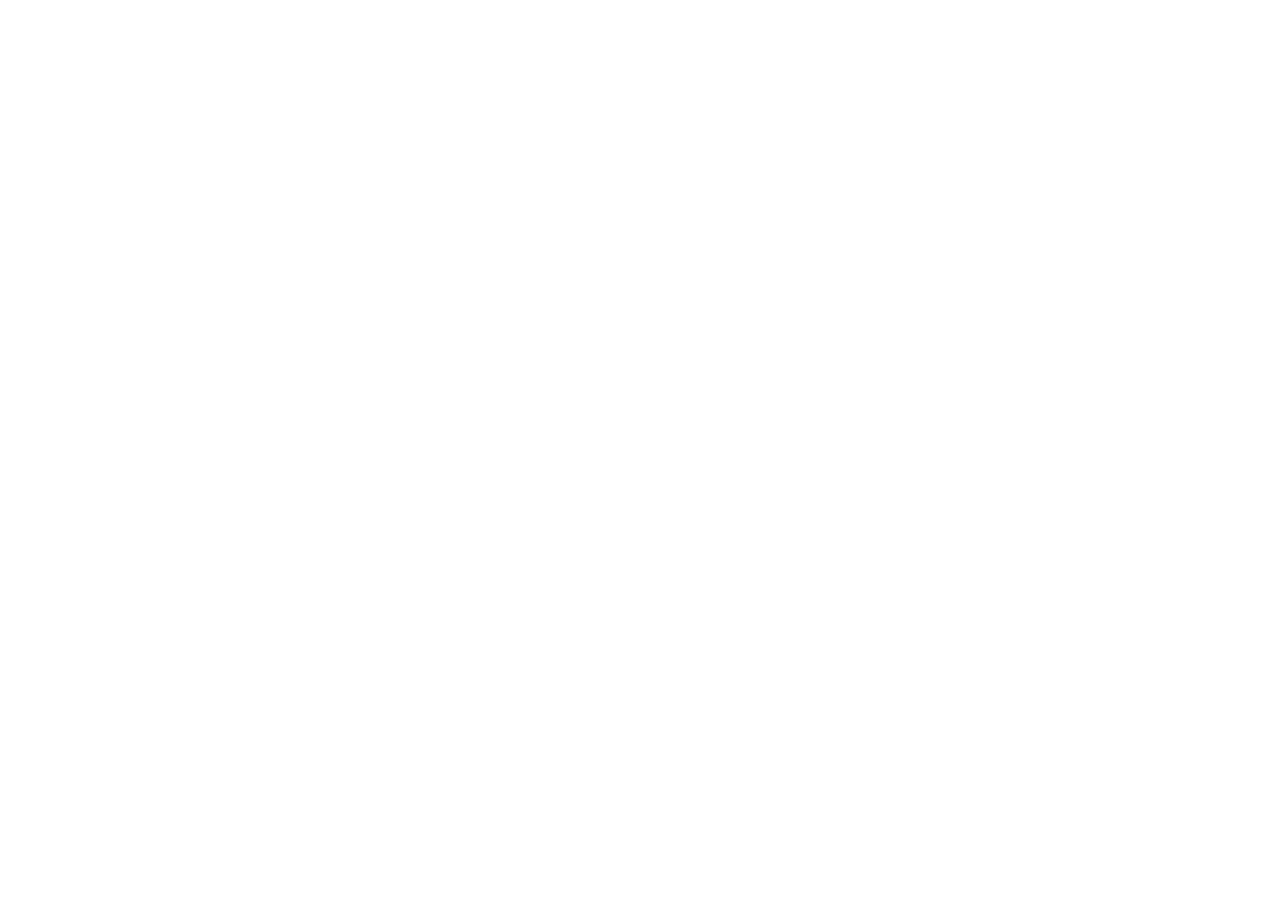
==== chat.html @ 5c184587 "create project" ====
<!DOCTYPE html>
<html lang="ko">
<head>
    <meta charset="UTF-8">
    <meta http-equiv="X-UA-Compatible" content="IE=edge">
    <meta name="viewport" content="width=device-width, initial-scale=1.0">
    <title>Document</title>
</head>
<body>
    
</body>
</html>
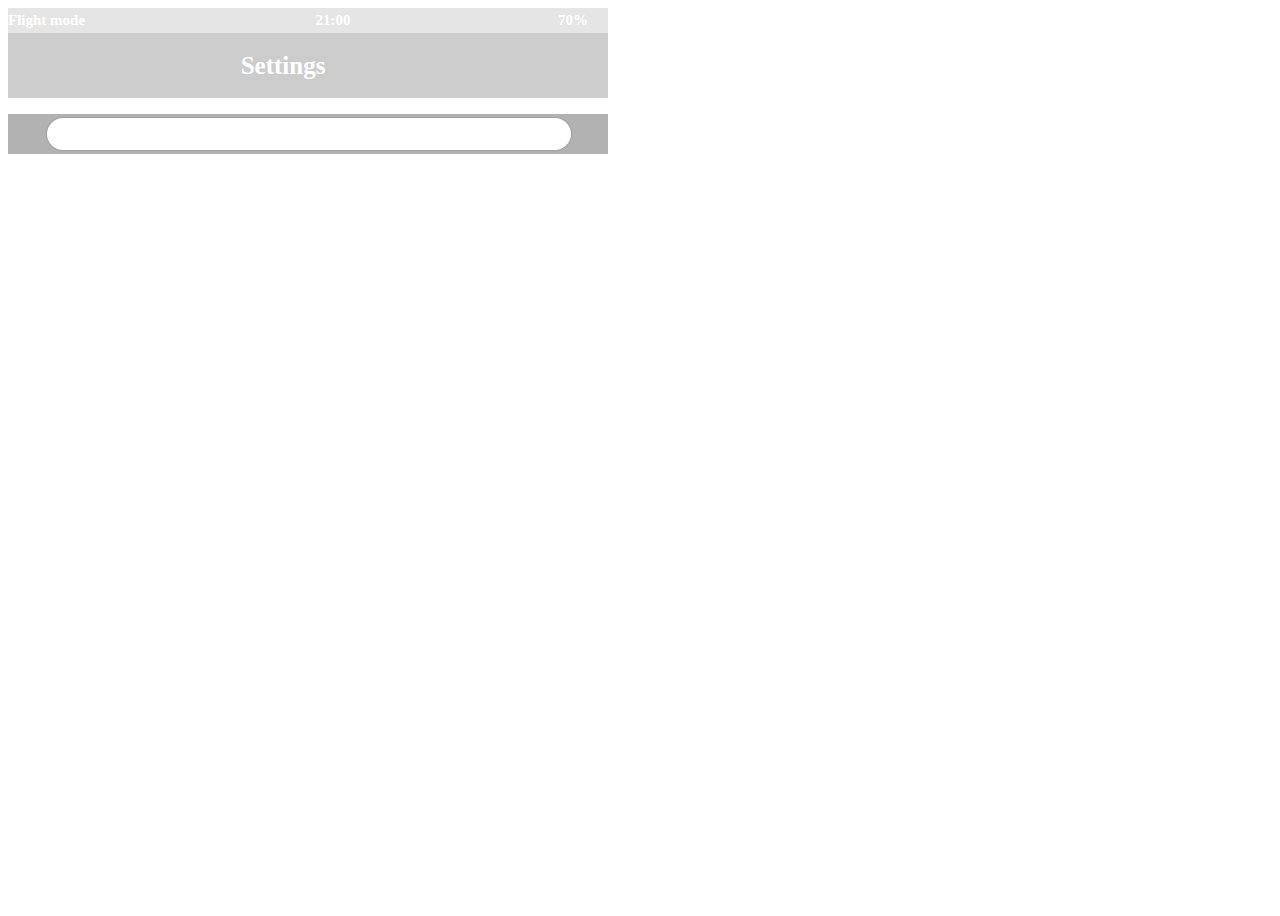
==== commit 4ac37199: "input css update" ====
--- a/chat.html
+++ b/chat.html
@@ -4,9 +4,61 @@
     <meta charset="UTF-8">
     <meta http-equiv="X-UA-Compatible" content="IE=edge">
     <meta name="viewport" content="width=device-width, initial-scale=1.0">
+    <link rel="stylesheet" href="css/style.css">
+    <link rel="stylesheet" href="https://use.fontawesome.com/releases/v5.15.2/css/all.css" integrity="sha384-vSIIfh2YWi9wW0r9iZe7RJPrKwp6bG+s9QZMoITbCckVJqGCCRhc+ccxNcdpHuYu" crossorigin="anonymous">
     <title>Document</title>
 </head>
 <body>
-    
+    <div class="main">
+        <div class="header">
+            <div class="statusbar">
+                <div class="statusbar_left">
+                    <p>Flight mode</p>
+                    <div><i class="fas fa-fighter-jet statusbar_left_flight"></i></div>
+                    <div><i class="fas fa-wifi statusbar_left_wifi"></i></div>
+                </div>
+                <div class="statusbar_center"><span>21:00</span></div>
+                <div class="statusbar_right">
+                    <p class="statusbar_right_percent">70%</p>
+                    <i class="fas fa-battery-three-quarters statusbar_right_battery"></i>
+                    <i class="fas fa-bolt statusbar_right_bolt"></i>
+                </div>
+            </div>
+            <div class="navigationbar-header">
+                <div class="navigationbar-header_before"><a href="friends.html"><i class="fas fa-chevron-left"></i></a></div>
+                <div class="navigationbar-header_title_settings">Settings</div>
+                <div class="navigationbar-header_right">
+                    <div class="navigationbar-header_search"><a href="find.html"><i class="fas fa-search"></i></a></div>
+                    <div class="navigationbar-header_justify"><a href="find.html"><i class="fas fa-align-justify"></i></a></div>
+                </div>
+            </div>
+        </div>
+        <div class="chatbox">
+
+            <div class="daycheck">
+                <p></p>
+            </div>
+
+            <div class="chat_friend">
+                <div class="chat_friend_icon"></div>
+                <div class="chat_friend_name"></div>
+                <div class="chat_friend_word"></div>
+            </div>
+            
+            <div class="chat_sleft">
+                <div class="chat_sleft_icon"></div>
+                <div class="chat_sleft_name"></div>
+                <div class="chat_sleft_word"></div>
+            </div>
+            
+        </div>
+        <div class="input-word">
+            <div class="input-word_plus"><i class="far fa-plus-square"></i></div>
+            <div class="input-word_area"><input class="keyword" type="text"></div>
+            <div class="input-word_emoticon"><i class="far fa-smile-wink"></i></div>
+            <div class="input-word_send"><i class="far fa-caret-square-right"></i></div>
+        </div>
+    </div>
+
 </body>
 </html>--- a/css/style.css
+++ b/css/style.css
@@ -0,0 +1,26 @@
+@import "../css/componenets/statusbar.css";
+@import "../css/componenets/loginbox.css";
+@import "../css/componenets/navigationbar.css";
+@import "../css/componenets/settings.css";
+@import "../css/componenets/more.css";
+@import "../css/componenets/chats.css";
+@import "../css/componenets/friends.css";
+@import "../css/componenets/subtag.css";
+@import "../css/componenets/find.css";
+@import "../css/componenets/keyinput.css";
+@import "../css/componenets/chat.css";
+
+/* @media screen and (max-width: 600px) and(min-width:1200px) {
+  body {
+    background-color: red;
+    transition: all 1s ease;
+  }
+} */
+.main {
+  width: 600px;
+  height: 100vh;
+}
+
+.fixed {
+  position: fixed;
+}
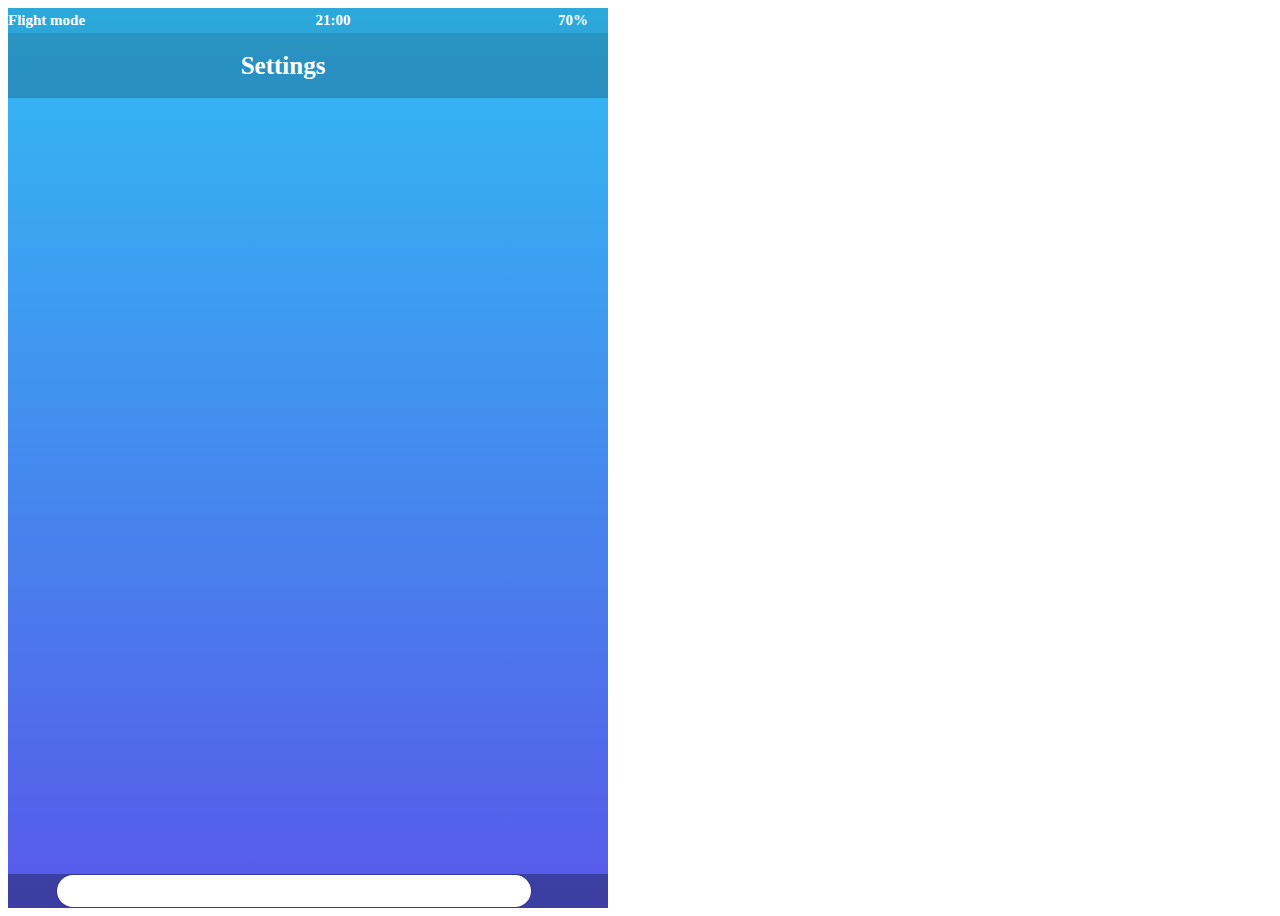
==== commit 04908e7a: "keyinput update" ====
--- a/chat.html
+++ b/chat.html
@@ -9,7 +9,7 @@
     <title>Document</title>
 </head>
 <body>
-    <div class="main">
+    <div class="main chat">
         <div class="header">
             <div class="statusbar">
                 <div class="statusbar_left">
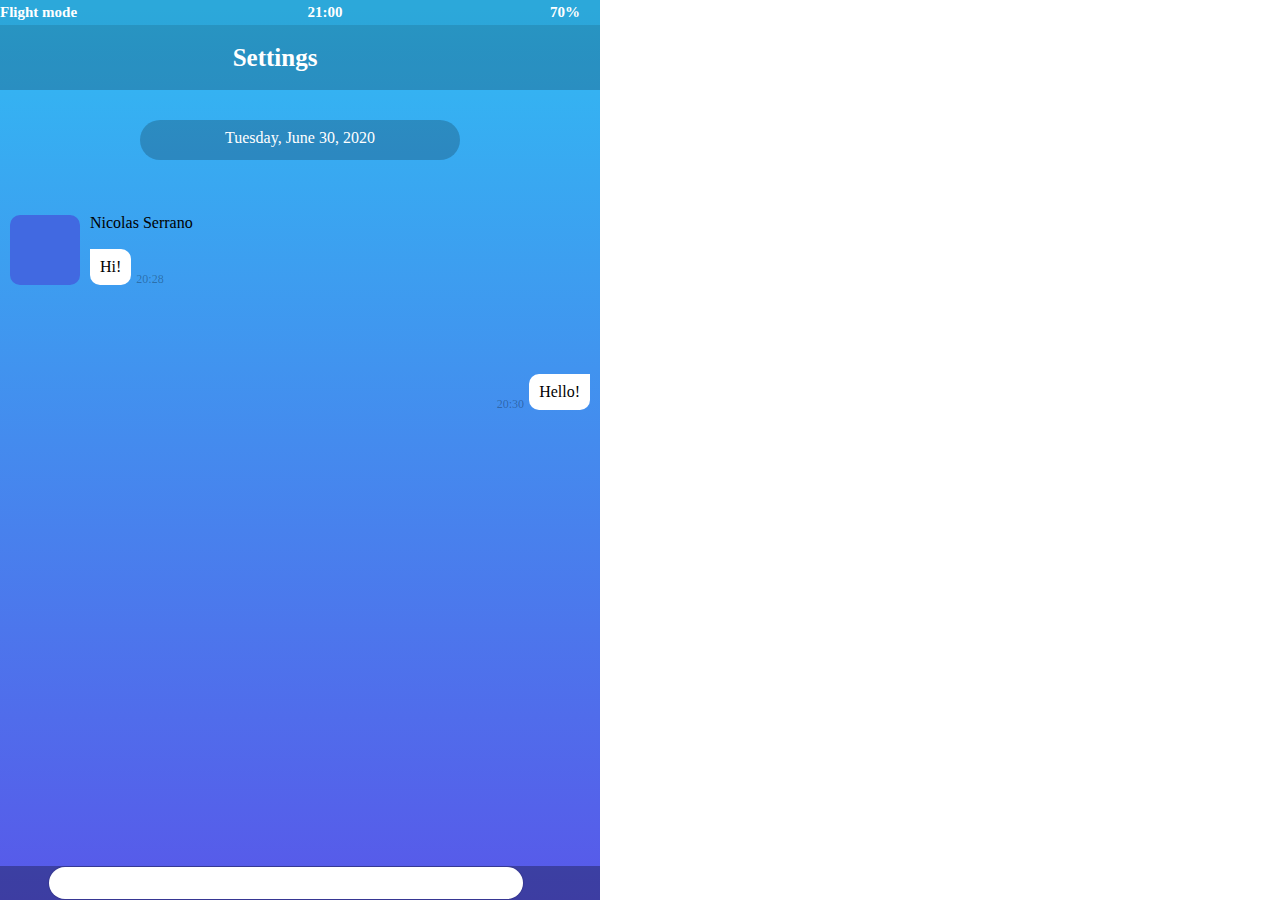
==== commit 08e0e86e: "chat update" ====
--- a/chat.html
+++ b/chat.html
@@ -36,20 +36,27 @@
         <div class="chatbox">
 
             <div class="daycheck">
-                <p></p>
+                <p>Tuesday, June 30, 2020</p>
             </div>
 
             <div class="chat_friend">
                 <div class="chat_friend_icon"></div>
-                <div class="chat_friend_name"></div>
-                <div class="chat_friend_word"></div>
+                <div class="chat_friend_info">
+                    <div class="chat_friend_info_name">Nicolas Serrano</div>
+                    <div class="chat_friend_info_word">
+                            <div class="chat_friend_info_word_con">Hi!</div>
+                            <div class="chat_friend_info_word_time">20:28</div>
+                    </div>
+                </div>
             </div>
             
-            <div class="chat_sleft">
-                <div class="chat_sleft_icon"></div>
-                <div class="chat_sleft_name"></div>
-                <div class="chat_sleft_word"></div>
+            <div class="chat_self">
+                <div class="chat_self_info">
+                    <div class="chat_self_info_time">20:30</div>
+                    <div class="chat_self_info_word">Hello!</div>
+                </div>
             </div>
+            
             
         </div>
         <div class="input-word">
--- a/css/style.css
+++ b/css/style.css
@@ -9,7 +9,7 @@
 @import "../css/componenets/find.css";
 @import "../css/componenets/keyinput.css";
 @import "../css/componenets/chat.css";
-
+@import "../css/reset.css ";
 /* @media screen and (max-width: 600px) and(min-width:1200px) {
   body {
     background-color: red;
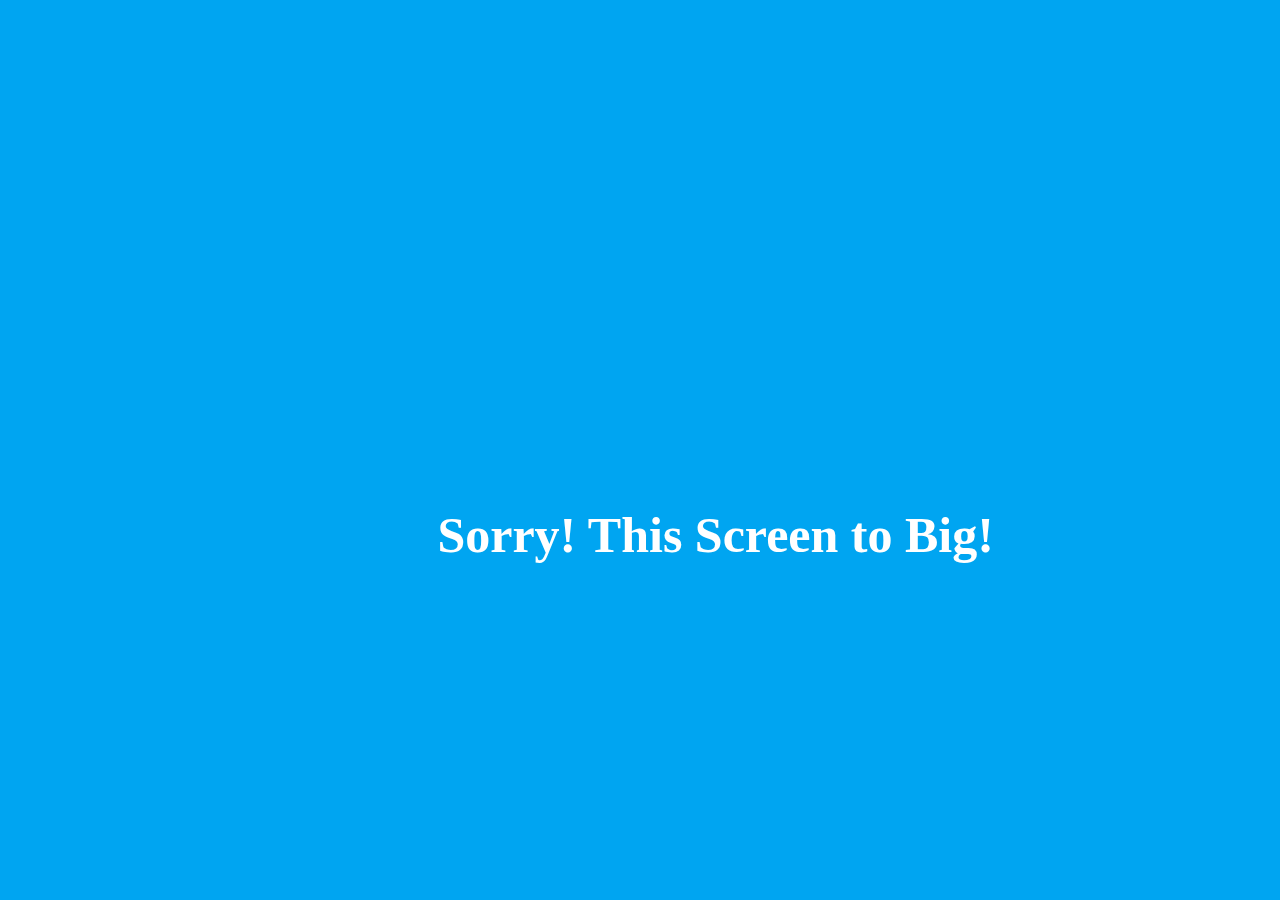
==== commit 56598cc4: "outpage update" ====
--- a/chat.html
+++ b/chat.html
@@ -6,6 +6,7 @@
     <meta name="viewport" content="width=device-width, initial-scale=1.0">
     <link rel="stylesheet" href="css/style.css">
     <link rel="stylesheet" href="https://use.fontawesome.com/releases/v5.15.2/css/all.css" integrity="sha384-vSIIfh2YWi9wW0r9iZe7RJPrKwp6bG+s9QZMoITbCckVJqGCCRhc+ccxNcdpHuYu" crossorigin="anonymous">
+    <link rel="stylesheet" href="css/media.css">
     <title>Document</title>
 </head>
 <body>
@@ -66,6 +67,10 @@
             <div class="input-word_send"><i class="far fa-caret-square-right"></i></div>
         </div>
     </div>
+    <div class="outpage">
+        <i class="far fa-sad-tear fa-10x"></i>
+        <p>Sorry! This Screen to Big!</p>
+    </div>
 
 </body>
 </html>--- a/css/style.css
+++ b/css/style.css
@@ -10,6 +10,7 @@
 @import "../css/componenets/keyinput.css";
 @import "../css/componenets/chat.css";
 @import "../css/reset.css ";
+
 /* @media screen and (max-width: 600px) and(min-width:1200px) {
   body {
     background-color: red;
@@ -24,3 +25,10 @@
 .fixed {
   position: fixed;
 }
+
+.outpage {
+  position: absolute;
+  top: 20%;
+  left: 33%;
+  color: rgba(0, 0, 0, 0);
+}
--- a/css/media.css
+++ b/css/media.css
@@ -0,0 +1,60 @@
+@media screen and (min-width: 620px) {
+  body {
+    background-color: rgb(0, 165, 241);
+  }
+  .main {
+    display: none;
+  }
+
+  .outpage {
+    width: auto;
+    height: 500px;
+    display: flex;
+    flex-direction: column;
+    justify-content: space-around;
+    align-items: center;
+    font-weight: bolder;
+    font-size: 30px;
+    color: #ffffff;
+  }
+
+  .outpage p {
+    margin: 15px;
+    font-size: 50px;
+    animation: 2s outup ease-in infinite;
+  }
+
+  .outpage i {
+    animation: 2s sadmove ease-in infinite;
+  }
+}
+
+@keyframes sadmove {
+  0% {
+    transform: rotateZ(45deg);
+  }
+  25% {
+    transform: rotateZ(-45deg);
+  }
+  50% {
+    transform: rotateZ(45deg);
+  }
+  75% {
+    transform: rotateZ(-45deg);
+  }
+  100% {
+    transform: rotateZ(45deg);
+  }
+}
+
+@keyframes outup {
+  0% {
+    transform: scale(1);
+  }
+  50% {
+    transform: scale(2);
+  }
+  100% {
+    transform: scale(1);
+  }
+}
